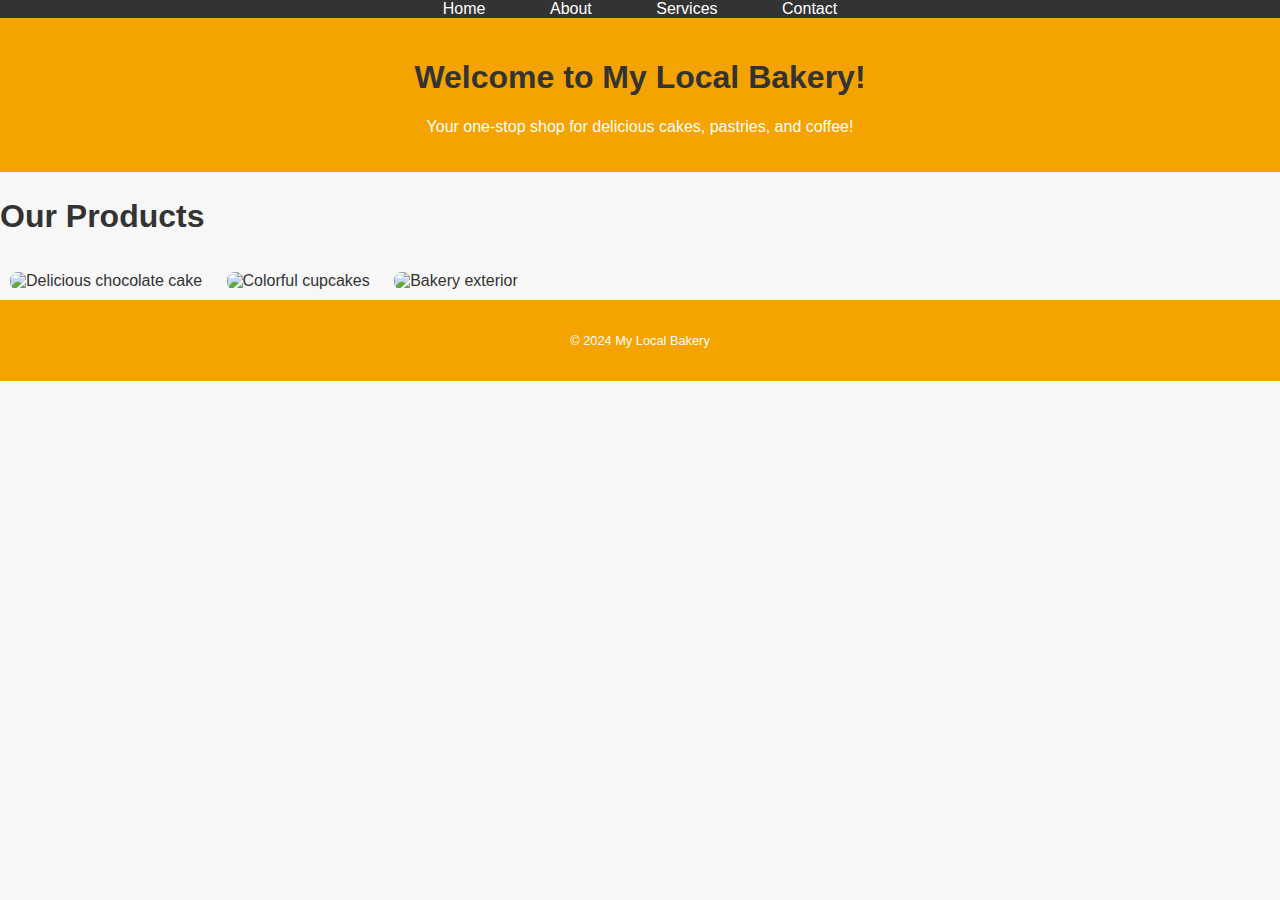
==== index.html @ b3911c00 "Initial commit - Set up project structure with HTML, CSS, and images" ====
<!DOCTYPE html>
<html lang="en">
<head>
    <meta charset="UTF-8">
    <meta name="viewport" content="width=device-width, initial-scale=1.0">
    <meta name="description" content="A local bakery offering cakes, pastries, and coffee">
    <meta name="keywords" content="bakery, cakes, pastries, coffee, desserts">
    <title>Home - My Local Bakery</title>
    <link rel="stylesheet" href="css/style.css">
</head>
<body>

    <!-- Navigation Menu -->
    <nav>
        <ul>
            <li><a href="index.html">Home</a></li>
            <li><a href="about.html">About</a></li>
            <li><a href="services.html">Services</a></li>
            <li><a href="contact.html">Contact</a></li>
        </ul>
    </nav>

    <header>
        <h1>Welcome to My Local Bakery!</h1>
        <p>Your one-stop shop for delicious cakes, pastries, and coffee!</p>
    </header>

    <section>
        <h2>Our Products</h2>
        <div class="product-gallery">
            <img src="images/cake.jpg" alt="Delicious chocolate cake" />
            <img src="images/cupcake.jpg" alt="Colorful cupcakes" />
            <img src="images/bakery.jpg" alt="Bakery exterior" />
        </div>
    </section>

    <footer>
        <p>&copy; 2024 My Local Bakery</p>
    </footer>

</body>
</html>
---- css/style.css ----
/* Global styles */
body {
    font-family: Arial, sans-serif;
    background-color: #f7f7f7;
    margin: 0;
    padding: 0;
    color: #333;
}

/* Header and Footer styles */
header, footer {
    background-color: #f4a300; /* warm yellow-orange */
    color: white;
    text-align: center;
    padding: 20px;
}

footer {
    font-size: 0.8em;
}

/* Navigation Styles */
nav ul {
    list-style: none;
    padding: 0;
    background-color: #333;
    margin: 0;
    text-align: center;
}

nav ul li {
    display: inline-block;
    margin: 0 15px;
}

nav ul li a {
    color: white;
    text-decoration: none;
    padding: 10px 15px;
}

nav ul li a:hover {
    background-color: #f4a300;
}

/* Main content styles */
h1, h2 {
    font-size: 2em;
    color: #333;
}

.product-gallery img {
    width: 30%;
    margin: 10px;
    border-radius: 8px;
}

/* Form styling */
form {
    background-color: white;
    padding: 20px;
    margin: 0 auto;
    max-width: 500px;
    border-radius: 8px;
}

form label {
    display: block;
    margin: 10px 0 5px;
}

form input, form textarea {
    width: 100%;
    padding: 10px;
    margin-bottom: 15px;
    border: 1px solid #ccc;
    border-radius: 5px;
}

form button {
    background-color: #f4a300;
    color: white;
    padding: 10px 20px;
    border: none;
    border-radius: 5px;
}

form button:hover {
    background-color: #f49000;
}

/* Table styles */
table {
    width: 80%;
    margin: 20px auto;
    border-collapse: collapse;
}

table th, table td {
    border: 1px solid #ddd;
    padding: 10px;
    text-align: center;
}

table th {
    background-color: #f4a300;
    color: white;
}
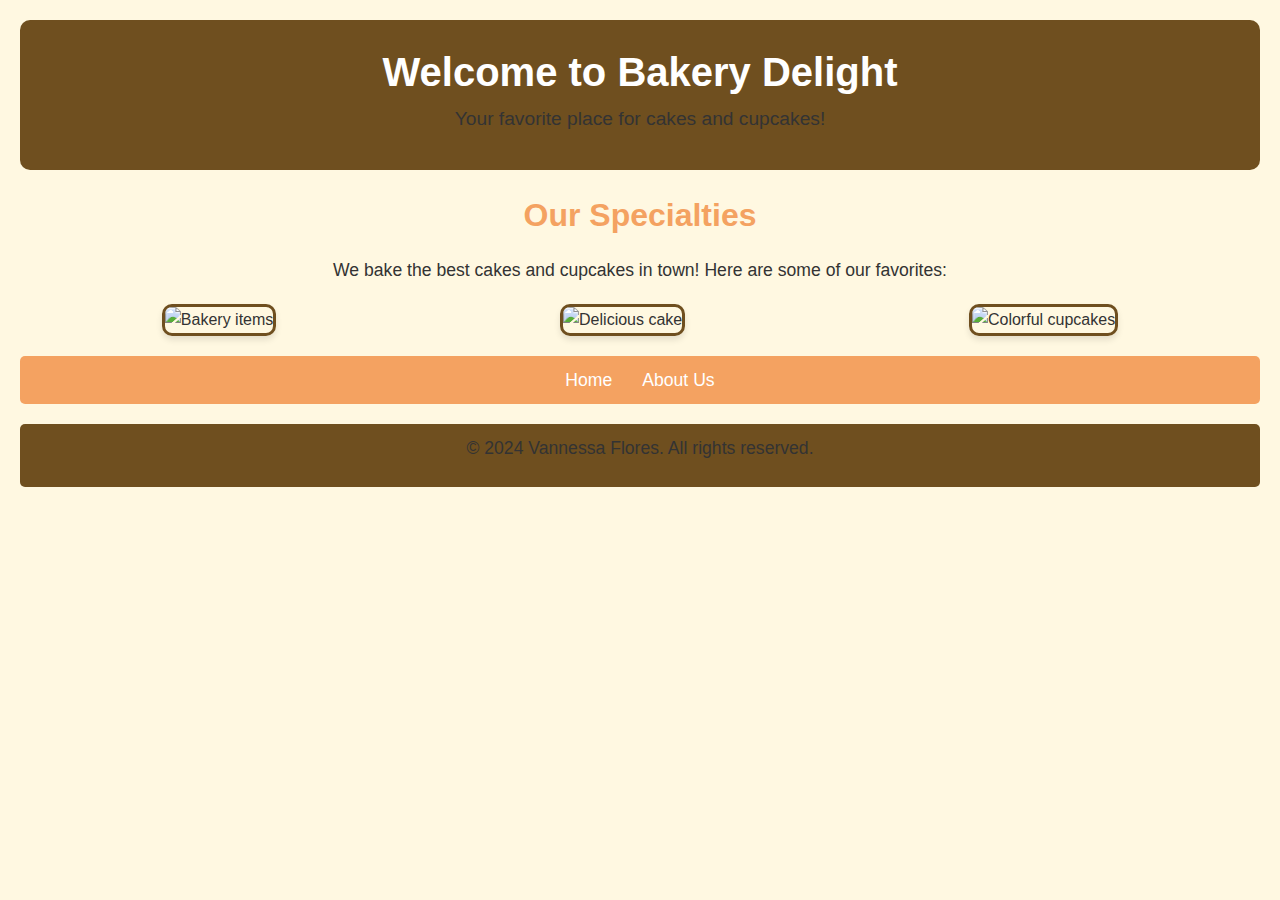
==== commit 9f1e7029: "Add Services and Contact pages" ====
--- a/index.html
+++ b/index.html
@@ -3,39 +3,44 @@
 <head>
     <meta charset="UTF-8">
     <meta name="viewport" content="width=device-width, initial-scale=1.0">
-    <meta name="description" content="A local bakery offering cakes, pastries, and coffee">
-    <meta name="keywords" content="bakery, cakes, pastries, coffee, desserts">
-    <title>Home - My Local Bakery</title>
+    <meta name="description" content="Welcome to Nessa's Bakery Delight - Delicious cakes, cupcakes, and more!">
+    <meta name="author" content="Vannessa Flores">
+    <meta name="keywords" content="bakery, cakes, cupcakes, desserts, Nessa's Bakery">
+    <title>Home - Nessa's Bakery Delight</title>
     <link rel="stylesheet" href="css/style.css">
 </head>
 <body>
 
-    <!-- Navigation Menu -->
+    <!-- Header Section -->
+    <header>
+        <h1>Welcome to Bakery Delight</h1>
+        <p>Your favorite place for cakes and cupcakes!</p>
+    </header>
+
+    <!-- Main Section with Images -->
+    <main>
+        <section>
+            <h2>Our Specialties</h2>
+            <p>We bake the best cakes and cupcakes in town! Here are some of our favorites:</p>
+            <div class="images">
+                <img src="images/bakery.jpg" alt="Bakery items">
+                <img src="images/cake.png" alt="Delicious cake">
+                <img src="images/cupcake.gif" alt="Colorful cupcakes">
+            </div>
+        </section>
+    </main>
+
+    <!-- Navigation Section -->
     <nav>
         <ul>
             <li><a href="index.html">Home</a></li>
-            <li><a href="about.html">About</a></li>
-            <li><a href="services.html">Services</a></li>
-            <li><a href="contact.html">Contact</a></li>
+            <li><a href="about.html">About Us</a></li>
         </ul>
     </nav>
 
-    <header>
-        <h1>Welcome to My Local Bakery!</h1>
-        <p>Your one-stop shop for delicious cakes, pastries, and coffee!</p>
-    </header>
-
-    <section>
-        <h2>Our Products</h2>
-        <div class="product-gallery">
-            <img src="images/cake.jpg" alt="Delicious chocolate cake" />
-            <img src="images/cupcake.jpg" alt="Colorful cupcakes" />
-            <img src="images/bakery.jpg" alt="Bakery exterior" />
-        </div>
-    </section>
-
+    <!-- Footer Section -->
     <footer>
-        <p>&copy; 2024 My Local Bakery</p>
+        <p>&copy; 2024 Vannessa Flores. All rights reserved.</p>
     </footer>
 
 </body>
--- a/css/style.css
+++ b/css/style.css
@@ -1,108 +1,151 @@
-/* Global styles */
-body {
-    font-family: Arial, sans-serif;
-    background-color: #f7f7f7;
+/* General Reset (resets default browser styles) */
+* {
     margin: 0;
     padding: 0;
-    color: #333;
+    box-sizing: border-box;
 }
 
-/* Header and Footer styles */
-header, footer {
-    background-color: #f4a300; /* warm yellow-orange */
+/* Body Styles */
+body {
+    font-family: Arial, sans-serif; /* Font for the entire page */
+    line-height: 1.6; /* Better line spacing for readability */
+    background-color: #fff8e1; /* Light background color */
+    color: #333; /* Dark text color for readability */
+    padding: 20px;
+}
+
+/* Header Styles */
+header {
+    background-color: #6f4f1f; /* Bakery-inspired brown color */
     color: white;
     text-align: center;
     padding: 20px;
+    border-radius: 10px;
+    margin-bottom: 20px;
 }
 
-footer {
-    font-size: 0.8em;
+header h1 {
+    font-size: 2.5rem; /* Large title */
+}
+
+header p {
+    font-size: 1.2rem; /* Slightly smaller subtitle */
 }
 
 /* Navigation Styles */
+nav {
+    background-color: #f4a261; /* Light orange for the navigation */
+    padding: 10px;
+    margin-bottom: 20px;
+    border-radius: 5px;
+}
+
 nav ul {
     list-style: none;
-    padding: 0;
-    background-color: #333;
-    margin: 0;
+    display: flex;
+    justify-content: center;
+}
+
+nav ul li {
+    margin: 0 15px;
+}
+
+nav a {
+    color: #fff;
+    text-decoration: none;
+    font-size: 1.1rem;
+    transition: color 0.3s;
+}
+
+nav a:hover {
+    color: #6f4f1f; /* Changes to the bakery color on hover */
+}
+
+/* Main Content Section */
+main {
+    text-align: center;
+    margin-bottom: 20px;
+}
+
+main h2 {
+    font-size: 2rem;
+    margin-bottom: 15px;
+}
+
+main p {
+    font-size: 1.1rem;
+    margin-bottom: 20px;
+}
+
+/* Image Styling */
+.images {
+    display: flex;
+    justify-content: space-around;
+    margin-top: 20px;
+}
+
+.images img {
+    max-width: 30%;  /* Limits the image width to 30% of the container */
+    height: auto;    /* Maintains aspect ratio */
+    border-radius: 10px; /* Optional: adds rounded corners */
+    border: 3px solid #6f4f1f; /* Optional: adds border around images */
+    box-shadow: 0 4px 6px rgba(0, 0, 0, 0.1); /* Optional: adds shadow */
+}
+
+@media (max-width: 768px) {
+    .images img {
+        max-width: 90%;  /* Larger images on smaller screens */
+    }
+}
+
+/* Footer Styles */
+footer {
+    background-color: #6f4f1f; /* Matching bakery color */
+    color: white;
+    text-align: center;
+    padding: 10px;
+    border-radius: 5px;
+}
+
+/* Section Heading Styles */
+h2 {
+    color: #f4a261; /* Orange color for section titles */
+    font-size: 2rem;
+    margin-bottom: 10px;
+}
+
+/* Paragraph Styles */
+p {
+    font-size: 1.1rem;
+    color: #333;
+    margin-bottom: 15px;
+}
+
+/* Accessibility and Color Contrast */
+a {
+    color: #6f4f1f;
+}
+
+a:visited {
+    color: #b5651d; /* A different color for visited links */
+}
+
+a:hover {
+    color: #f4a261; /* Highlight links on hover */
+}
+
+/* About Page Specific Styles */
+.about-main {
     text-align: center;
 }
 
-nav ul li {
-    display: inline-block;
-    margin: 0 15px;
+.about-main h2 {
+    font-size: 2.2rem;
+    margin-bottom: 15px;
 }
 
-nav ul li a {
-    color: white;
-    text-decoration: none;
-    padding: 10px 15px;
+.about-main p {
+    font-size: 1.2rem;
+    line-height: 1.8;
+    margin-bottom: 20px;
 }
-
-nav ul li a:hover {
-    background-color: #f4a300;
-}
-
-/* Main content styles */
-h1, h2 {
-    font-size: 2em;
-    color: #333;
-}
-
-.product-gallery img {
-    width: 30%;
-    margin: 10px;
-    border-radius: 8px;
-}
-
-/* Form styling */
-form {
-    background-color: white;
-    padding: 20px;
-    margin: 0 auto;
-    max-width: 500px;
-    border-radius: 8px;
-}
-
-form label {
-    display: block;
-    margin: 10px 0 5px;
-}
-
-form input, form textarea {
-    width: 100%;
-    padding: 10px;
-    margin-bottom: 15px;
-    border: 1px solid #ccc;
-    border-radius: 5px;
-}
-
-form button {
-    background-color: #f4a300;
-    color: white;
-    padding: 10px 20px;
-    border: none;
-    border-radius: 5px;
-}
-
-form button:hover {
-    background-color: #f49000;
-}
-
-/* Table styles */
-table {
-    width: 80%;
-    margin: 20px auto;
-    border-collapse: collapse;
-}
-
-table th, table td {
-    border: 1px solid #ddd;
-    padding: 10px;
-    text-align: center;
-}
-
-table th {
-    background-color: #f4a300;
-    color: white;
-}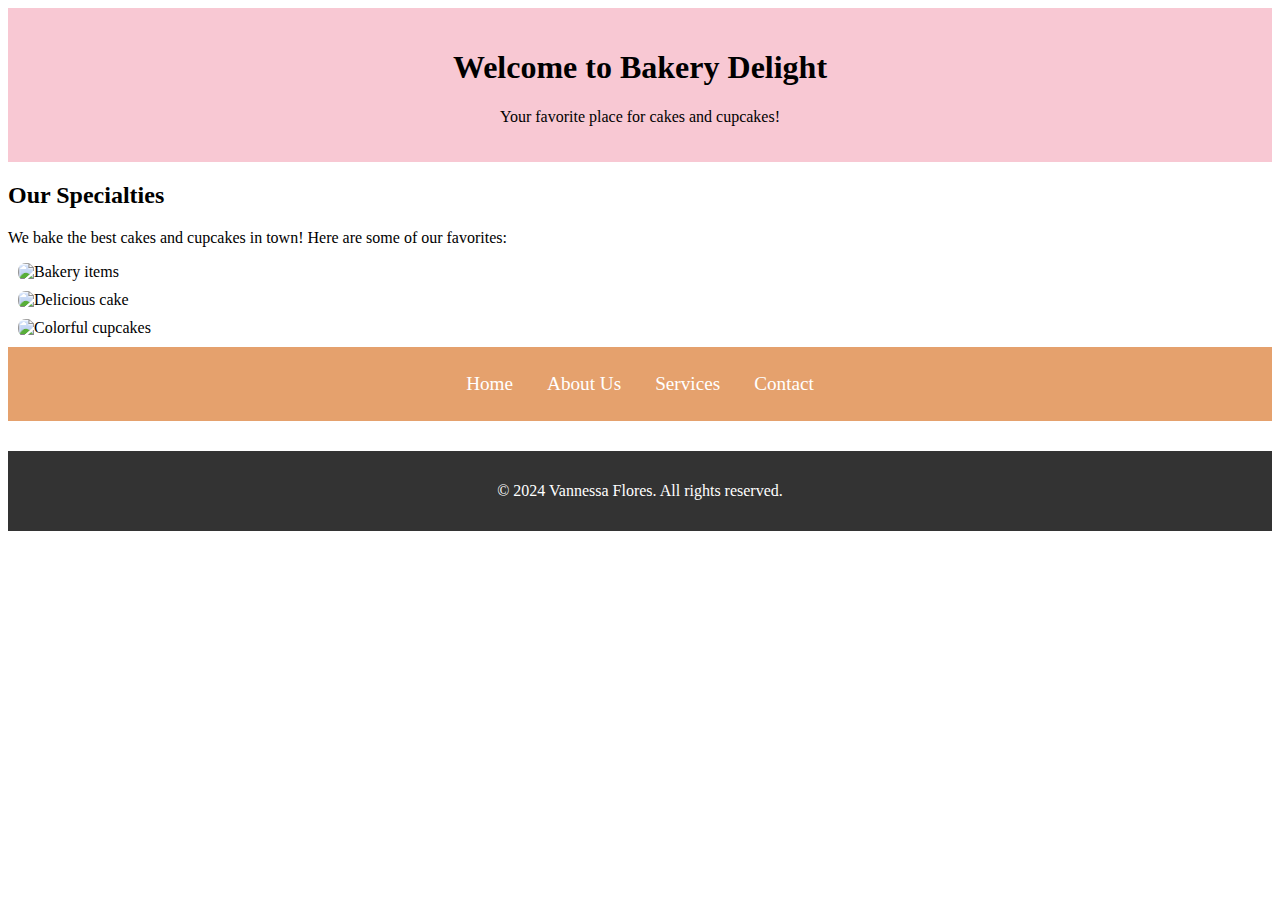
==== commit 5fe73e85: "Add cupcake image" ====
--- a/index.html
+++ b/index.html
@@ -25,7 +25,7 @@
             <div class="images">
                 <img src="images/bakery.jpg" alt="Bakery items">
                 <img src="images/cake.png" alt="Delicious cake">
-                <img src="images/cupcake.gif" alt="Colorful cupcakes">
+                <img src="images/cupcake.png" alt="Colorful cupcakes">
             </div>
         </section>
     </main>
@@ -35,6 +35,8 @@
         <ul>
             <li><a href="index.html">Home</a></li>
             <li><a href="about.html">About Us</a></li>
+            <li><a href="services.html">Services</a></li>
+            <li><a href="contact.html">Contact</a></li>
         </ul>
     </nav>
 
@@ -44,4 +46,4 @@
     </footer>
 
 </body>
-</html>+</html>
--- a/css/style.css
+++ b/css/style.css
@@ -1,151 +1,57 @@
-/* General Reset (resets default browser styles) */
-* {
-    margin: 0;
-    padding: 0;
-    box-sizing: border-box;
+/* Apply pastel pink background to header */
+header {
+    background-color: #F8C8D3; /* Pastel pink color */
+    padding: 20px;
+    text-align: center;
 }
 
-/* Body Styles */
-body {
-    font-family: Arial, sans-serif; /* Font for the entire page */
-    line-height: 1.6; /* Better line spacing for readability */
-    background-color: #fff8e1; /* Light background color */
-    color: #333; /* Dark text color for readability */
-    padding: 20px;
+/* Resize images */
+.images img {
+    max-width: 100%;
+    height: auto;
+    display: block;
+    margin: 10px;
+    border-radius: 8px; /* Optional: Adds rounded corners */
 }
 
-/* Header Styles */
-header {
-    background-color: #6f4f1f; /* Bakery-inspired brown color */
-    color: white;
-    text-align: center;
-    padding: 20px;
-    border-radius: 10px;
-    margin-bottom: 20px;
+/* Ensure cupcake image has specific size if needed */
+.images img.cupcake {
+    max-width: 300px;  /* Limit size of the cupcake image */
 }
 
-header h1 {
-    font-size: 2.5rem; /* Large title */
-}
-
-header p {
-    font-size: 1.2rem; /* Slightly smaller subtitle */
-}
-
-/* Navigation Styles */
+/* Navigation Bar */
 nav {
-    background-color: #f4a261; /* Light orange for the navigation */
+    background-color: #E5A16D; /* Warm brown */
     padding: 10px;
-    margin-bottom: 20px;
-    border-radius: 5px;
+    text-align: center;
 }
 
 nav ul {
-    list-style: none;
-    display: flex;
-    justify-content: center;
+    list-style-type: none;
+    padding: 0;
 }
 
 nav ul li {
+    display: inline;
     margin: 0 15px;
 }
 
-nav a {
-    color: #fff;
+nav ul li a {
     text-decoration: none;
-    font-size: 1.1rem;
-    transition: color 0.3s;
+    color: white;
+    font-size: 1.2rem;
 }
 
-nav a:hover {
-    color: #6f4f1f; /* Changes to the bakery color on hover */
+nav ul li a:hover {
+    color: #fff;
+    text-decoration: underline;
 }
 
-/* Main Content Section */
-main {
-    text-align: center;
-    margin-bottom: 20px;
-}
-
-main h2 {
-    font-size: 2rem;
-    margin-bottom: 15px;
-}
-
-main p {
-    font-size: 1.1rem;
-    margin-bottom: 20px;
-}
-
-/* Image Styling */
-.images {
-    display: flex;
-    justify-content: space-around;
-    margin-top: 20px;
-}
-
-.images img {
-    max-width: 30%;  /* Limits the image width to 30% of the container */
-    height: auto;    /* Maintains aspect ratio */
-    border-radius: 10px; /* Optional: adds rounded corners */
-    border: 3px solid #6f4f1f; /* Optional: adds border around images */
-    box-shadow: 0 4px 6px rgba(0, 0, 0, 0.1); /* Optional: adds shadow */
-}
-
-@media (max-width: 768px) {
-    .images img {
-        max-width: 90%;  /* Larger images on smaller screens */
-    }
-}
-
-/* Footer Styles */
+/* Footer Styling */
 footer {
-    background-color: #6f4f1f; /* Matching bakery color */
+    background-color: #333;
     color: white;
     text-align: center;
-    padding: 10px;
-    border-radius: 5px;
-}
-
-/* Section Heading Styles */
-h2 {
-    color: #f4a261; /* Orange color for section titles */
-    font-size: 2rem;
-    margin-bottom: 10px;
-}
-
-/* Paragraph Styles */
-p {
-    font-size: 1.1rem;
-    color: #333;
-    margin-bottom: 15px;
-}
-
-/* Accessibility and Color Contrast */
-a {
-    color: #6f4f1f;
-}
-
-a:visited {
-    color: #b5651d; /* A different color for visited links */
-}
-
-a:hover {
-    color: #f4a261; /* Highlight links on hover */
-}
-
-/* About Page Specific Styles */
-.about-main {
-    text-align: center;
-}
-
-.about-main h2 {
-    font-size: 2.2rem;
-    margin-bottom: 15px;
-}
-
-.about-main p {
-    font-size: 1.2rem;
-    line-height: 1.8;
-    margin-bottom: 20px;
-}
+    padding: 15px 0;
+    margin-top: 30px;
+}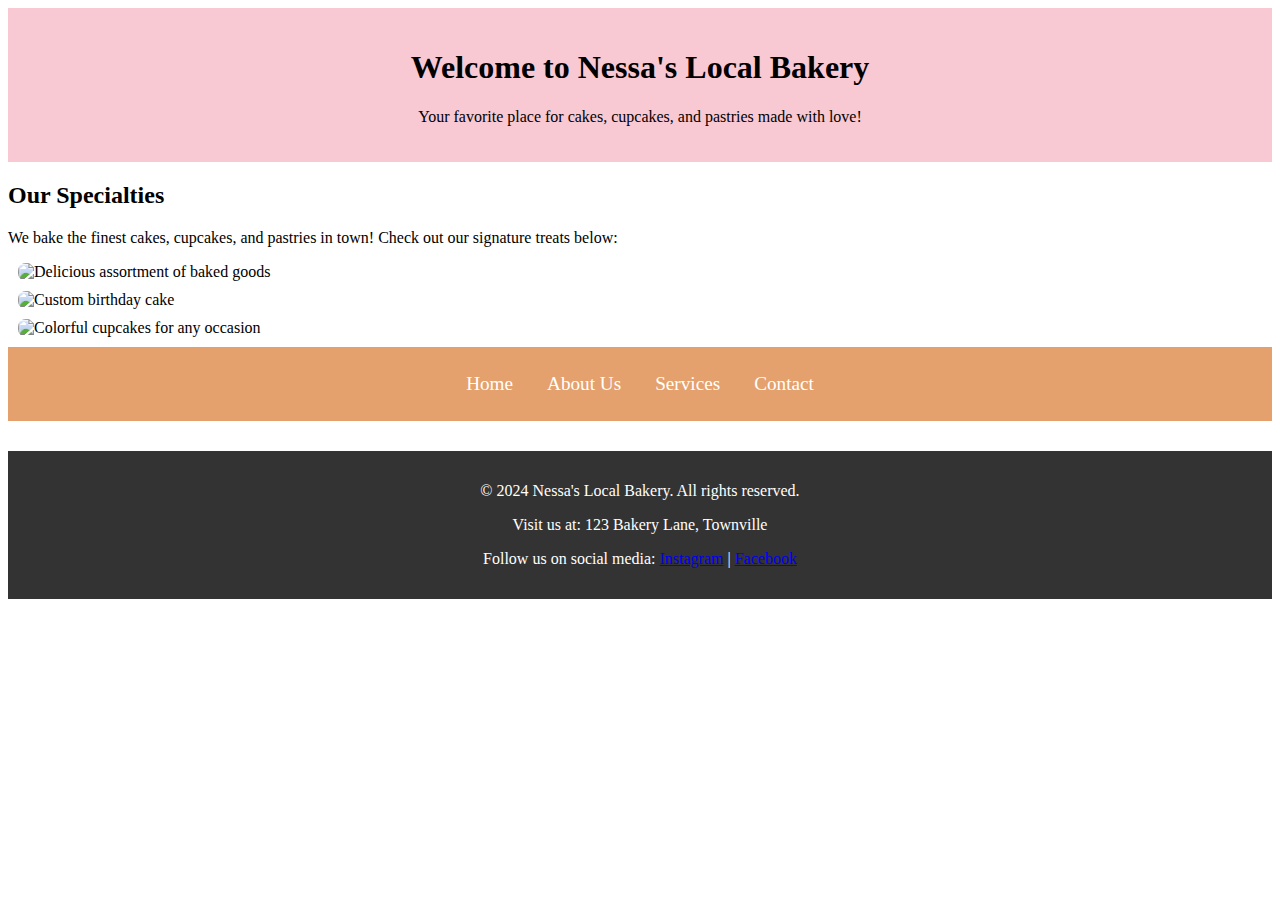
==== commit eb4e871b: "Update Home page content and add image descriptions" ====
--- a/index.html
+++ b/index.html
@@ -13,19 +13,19 @@
 
     <!-- Header Section -->
     <header>
-        <h1>Welcome to Bakery Delight</h1>
-        <p>Your favorite place for cakes and cupcakes!</p>
+        <h1>Welcome to Nessa's Local Bakery</h1>
+    <p>Your favorite place for cakes, cupcakes, and pastries made with love!</p>
     </header>
 
     <!-- Main Section with Images -->
     <main>
         <section>
             <h2>Our Specialties</h2>
-            <p>We bake the best cakes and cupcakes in town! Here are some of our favorites:</p>
+            <p>We bake the finest cakes, cupcakes, and pastries in town! Check out our signature treats below:</p>
             <div class="images">
-                <img src="images/bakery.jpg" alt="Bakery items">
-                <img src="images/cake.png" alt="Delicious cake">
-                <img src="images/cupcake.png" alt="Colorful cupcakes">
+                <img src="images/bakery.jpg" alt="Delicious assortment of baked goods">
+                <img src="images/cake.png" alt="Custom birthday cake">
+                <img src="images/cupcake.png" alt="Colorful cupcakes for any occasion">
             </div>
         </section>
     </main>
@@ -42,7 +42,9 @@
 
     <!-- Footer Section -->
     <footer>
-        <p>&copy; 2024 Vannessa Flores. All rights reserved.</p>
+        <p>&copy; 2024 Nessa's Local Bakery. All rights reserved.</p>
+        <p>Visit us at: 123 Bakery Lane, Townville</p>
+        <p>Follow us on social media: <a href="#">Instagram</a> | <a href="#">Facebook</a></p>
     </footer>
 
 </body>
